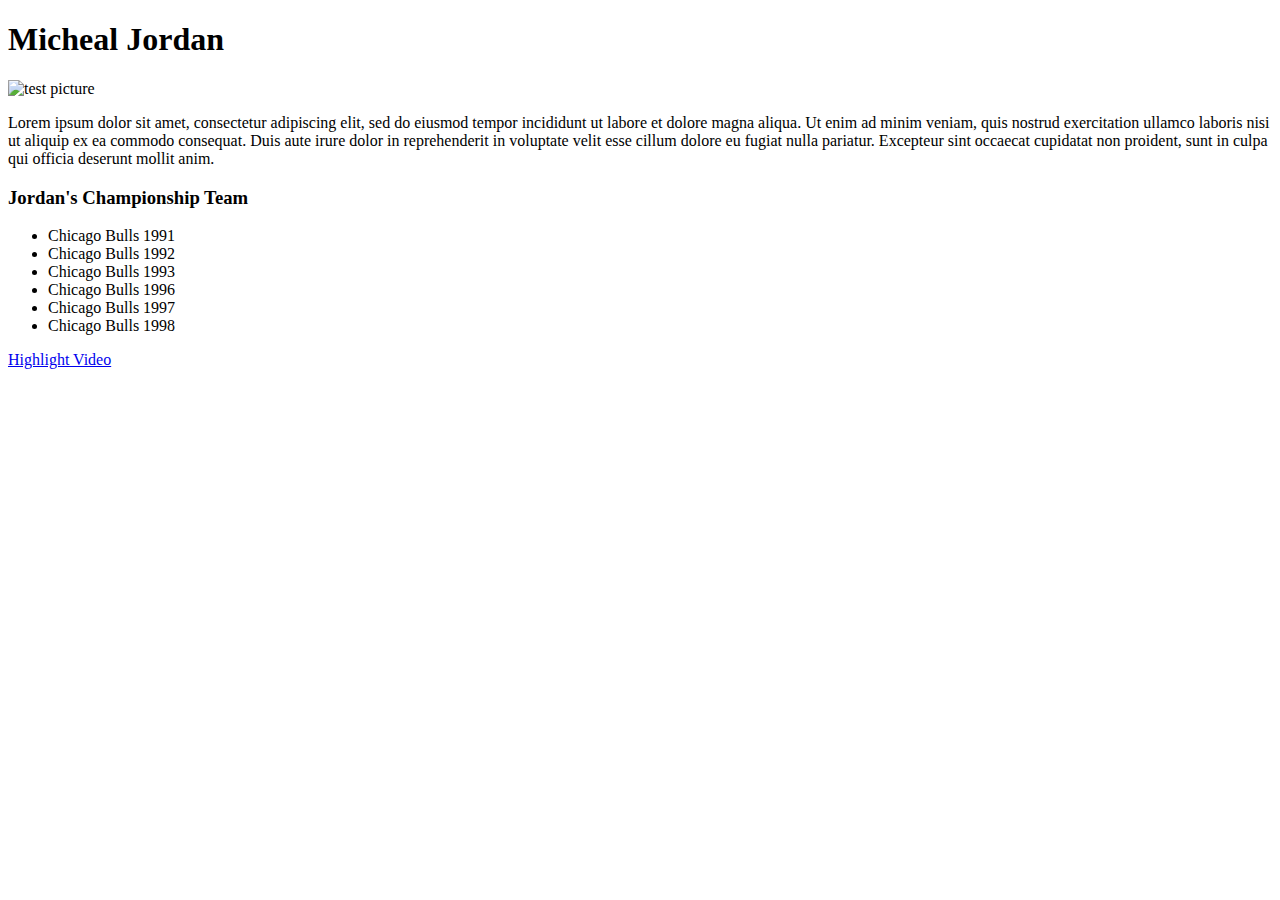
==== html/fake_blog.html @ 3399d269 "Create fake_blog.html" ====
<!DOCTYPE html>
<html>
  <head>
    <title>Fake Blog</title>
  </head>
  <body>
    <h1>Micheal Jordan</h1>
    <img id="logo" src="images/logo.png" alt="test picture">

    <div>
      <p>Lorem ipsum dolor sit amet, consectetur adipiscing elit, sed do eiusmod tempor incididunt ut labore et dolore magna aliqua. Ut enim ad minim veniam, quis nostrud exercitation ullamco laboris nisi ut aliquip ex ea commodo consequat. Duis aute irure dolor in reprehenderit in voluptate velit esse cillum dolore eu fugiat nulla pariatur. Excepteur sint occaecat cupidatat non proident, sunt in culpa qui officia deserunt mollit anim.</p>
    </div>

    <h3>Jordan's Championship Team</h3>
    <ul>
      <li>Chicago Bulls 1991</li>
      <li>Chicago Bulls 1992</li>
      <li>Chicago Bulls 1993</li>
      <li>Chicago Bulls 1996</li>
      <li>Chicago Bulls 1997</li>
      <li>Chicago Bulls 1998</li>
    </ul>

    <a href="https://www.MJ-highlights.com">Highlight Video</a>

    




  </body>
</html>
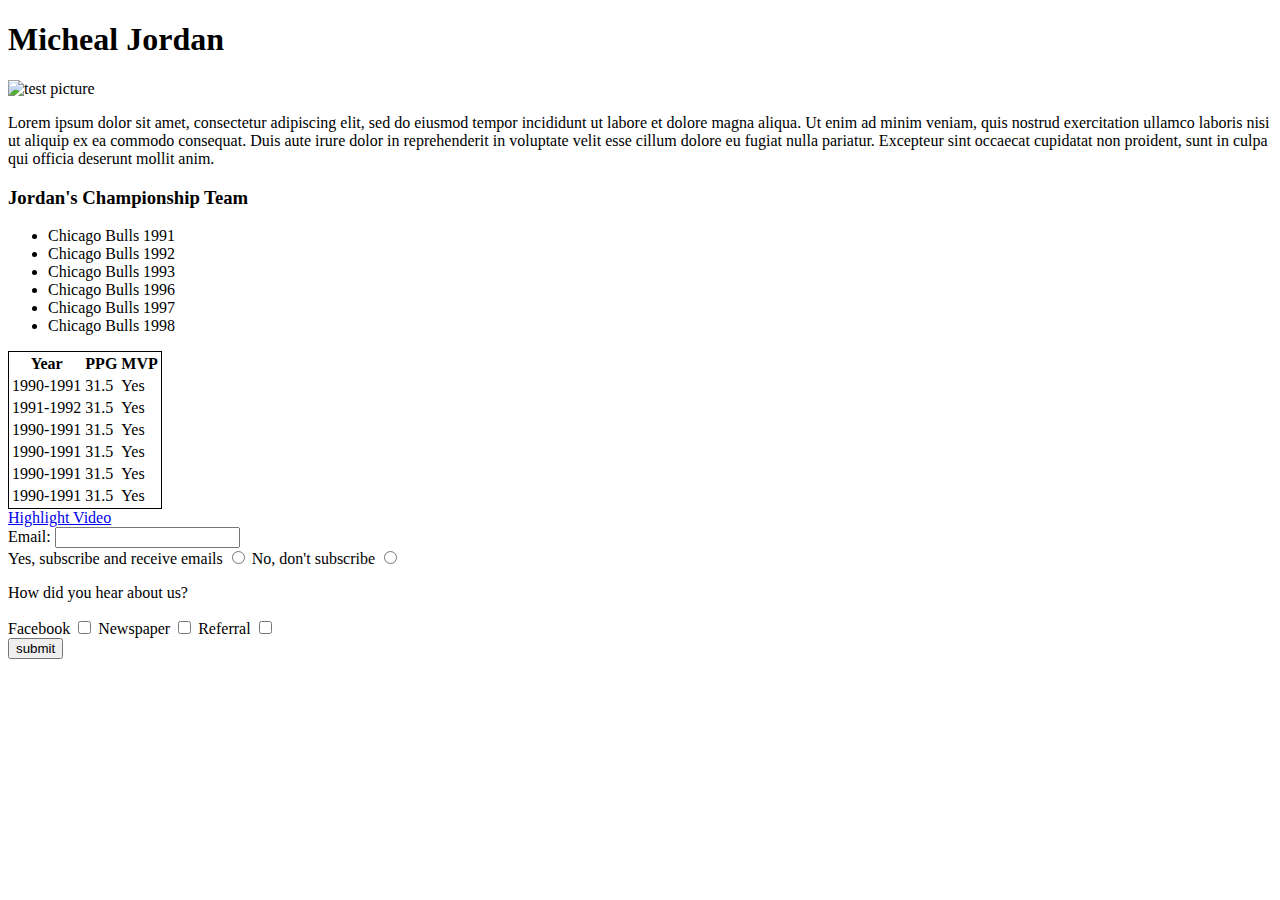
==== commit 704fa74c: "Update fake_blog.html" ====
--- a/html/fake_blog.html
+++ b/html/fake_blog.html
@@ -21,12 +21,74 @@
       <li>Chicago Bulls 1998</li>
     </ul>
 
+    <table style="border: 1px solid black">
+      <thead>
+        <tr>
+          <th>Year</th>
+          <th>PPG</th>
+          <th>MVP</th>
+        </tr>
+      </thead>
+      <tbody>
+        <tr>
+          <td>1990-1991</td>
+          <td>31.5</td>
+          <td>Yes</td>
+        </tr>
+        <tr>
+          <td>1991-1992</td>
+          <td>31.5</td>
+          <td>Yes</td>
+        </tr>
+        <tr>
+          <td>1990-1991</td>
+          <td>31.5</td>
+          <td>Yes</td>
+        </tr>
+        <tr>
+          <td>1990-1991</td>
+          <td>31.5</td>
+          <td>Yes</td>
+        </tr>
+        <tr>
+          <td>1990-1991</td>
+          <td>31.5</td>
+          <td>Yes</td>
+        </tr>
+        <tr>
+          <td>1990-1991</td>
+          <td>31.5</td>
+          <td>Yes</td>
+        </tr>
+        
+      </tbody>
+    </table>
+
     <a href="https://www.MJ-highlights.com">Highlight Video</a>
 
-    
+    <div>
+      <label for="email">Email:</label>
+      <input type="text" id="email" name="email">
+    </div>
 
+    <div>
+      <label for="yes">Yes, subscribe and receive emails</label>
+      <input type="radio" id="yes" name="yes" value="yes">
+      <label for="no">No, don't subscribe</label>
+      <input type="radio" id="no" name="yes" value="no">
+    </div>
 
+    <div>
+      <p>How did you hear about us?</p>
+      <label for="facebook">Facebook</label>
+      <input type="checkbox" id="facebook" name="facebook" value="facebook">
+      <label for="newspaper">Newspaper</label>
+      <input type="checkbox" id="newspaper" name="newspaper" value="newspaper">
+      <label for="referral">Referral</label>
+      <input type="checkbox" id="referral" name="referral" value="referral">
+    </div>
 
+    <input type="submit" value="submit">
 
   </body>
 </html>
